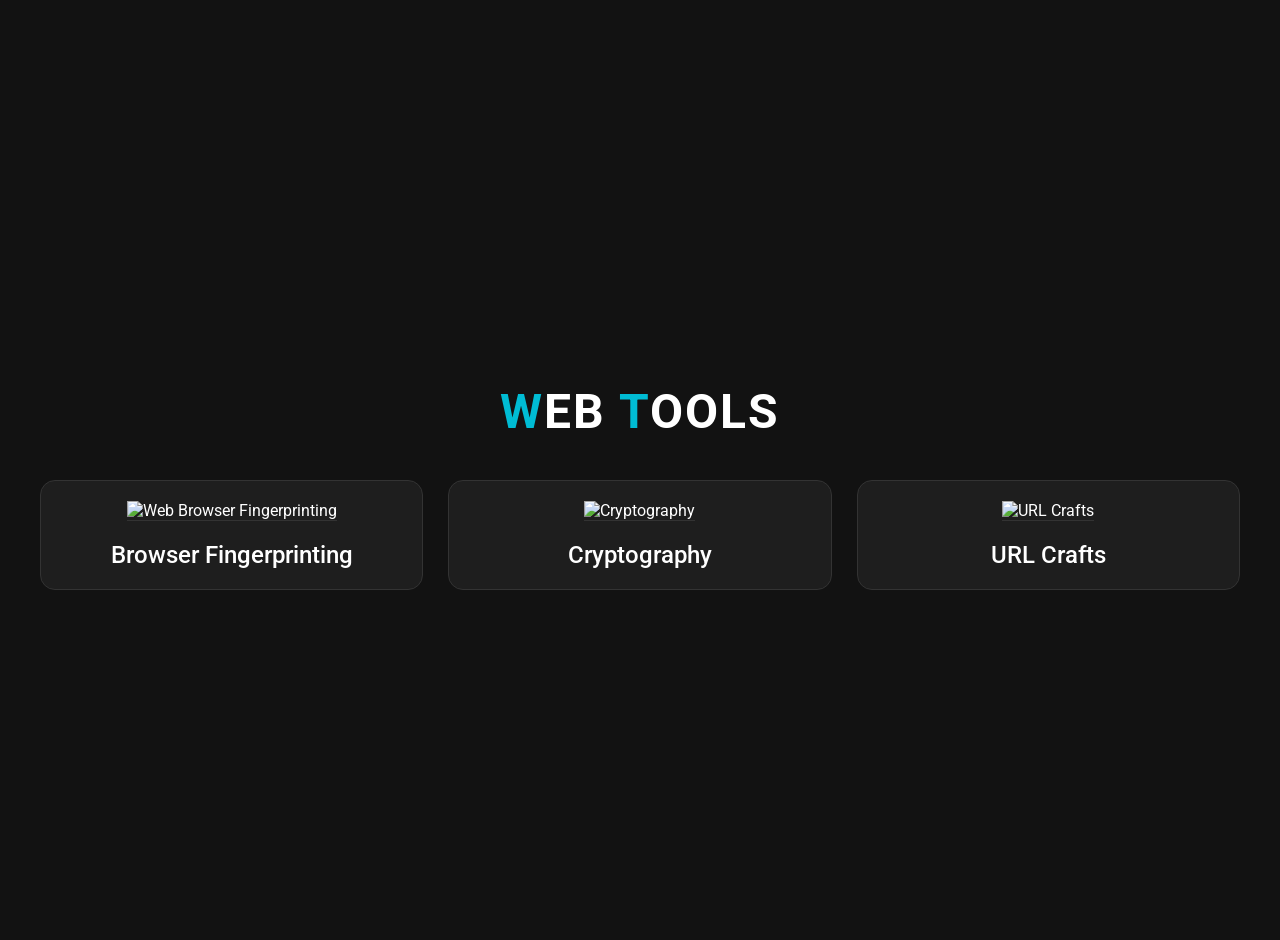
==== index.html @ d9e8bf78 "feat: Redesign UI with a minimalist dark theme This commit introduces a complete redesign of the web" ====
<!DOCTYPE html>
<html lang="en">
    <head>
        <meta charset="UTF-8">
        <meta name="viewport" content="width=device-width, initial-scale=1.0">
        <title>[ Web Tools ]</title>


        <!-- Linking/Importing CSS and JS files -->
        <link rel="preconnect" href="https://fonts.googleapis.com">
        <link rel="preconnect" href="https://fonts.gstatic.com" crossorigin>
        <link href="https://fonts.googleapis.com/css2?family=Roboto:wght@300;400;500;700&display=swap" rel="stylesheet">
        <link rel="stylesheet" href="assets/css/styles.css">
        <script src="assets/js/script.js"></script>

    </head>
    <body>
        
      <h1 class="heading"><span class="initials">W</span>eb<span class="initials"> T</span>ools</h1>

      <div class="container">
        <div class="card">
            <a href="tools/browser_fingerprinting.html">
                <img src="assets/images/browser_fingerprinting.png" alt="Web Browser Fingerprinting">
                <h3>Browser Fingerprinting</h3>
            </a>
        </div>

        <div class="card">
            <a href="tools/cryptography.html">
                <img src="assets/images/cryptography.png" alt="Cryptography">
                <h3>Cryptography</h3>
            </a>
        </div>

        <div class="card">
            <a href="urlcrafts.html">
                <img src="assets/images/urlcrafts.png" alt="URL Crafts">
                <h3>URL Crafts</h3>
            </a>
        </div>
      </div>

    </body>
</html>
---- assets/css/styles.css ----
@import url('https://fonts.googleapis.com/css2?family=Roboto:wght@300;400;500;700&display=swap');

body {
    background-color: #121212;
    color: #ffffff;
    font-family: 'Roboto', sans-serif;
    margin: 0;
    padding: 20px;
    display: flex;
    flex-direction: column;
    align-items: center;
    justify-content: center;
    min-height: 100vh;
    text-align: center;
}

.heading {
    font-size: 3rem;
    font-weight: 700;
    margin-bottom: 40px;
    letter-spacing: 2px;
    text-transform: uppercase;
}

.initials {
    color: #00bcd4;
}

.container {
    display: grid;
    grid-template-columns: repeat(auto-fit, minmax(280px, 1fr));
    gap: 25px;
    width: 100%;
    max-width: 1200px;
    margin: 0 auto;
}

.card {
    background: #1e1e1e;
    border-radius: 15px;
    overflow: hidden;
    text-decoration: none;
    color: #ffffff;
    transition: transform 0.3s ease, box-shadow 0.3s ease;
    border: 1px solid #333;
}

.card:hover {
    transform: translateY(-10px);
    box-shadow: 0 10px 20px rgba(0, 188, 212, 0.2);
}

.card a {
    text-decoration: none;
    color: inherit;
    display: block;
    padding: 20px;
}

.card img {
    width: 100%;
    height: 180px;
    object-fit: cover;
    border-bottom: 1px solid #333;
    margin-bottom: 20px;
}

.card h3 {
    font-size: 1.5rem;
    font-weight: 500;
    margin: 0;
}

@media (max-width: 768px) {
    .heading {
        font-size: 2.5rem;
    }

    .container {
        grid-template-columns: 1fr;
        gap: 20px;
        padding: 0 15px;
    }

    .card img {
        height: 160px;
    }

    .card h3 {
        font-size: 1.3rem;
    }
}

@media (max-width: 480px) {
    .heading {
        font-size: 2rem;
    }

    .card img {
        height: 140px;
    }

    .card h3 {
        font-size: 1.2rem;
    }
}
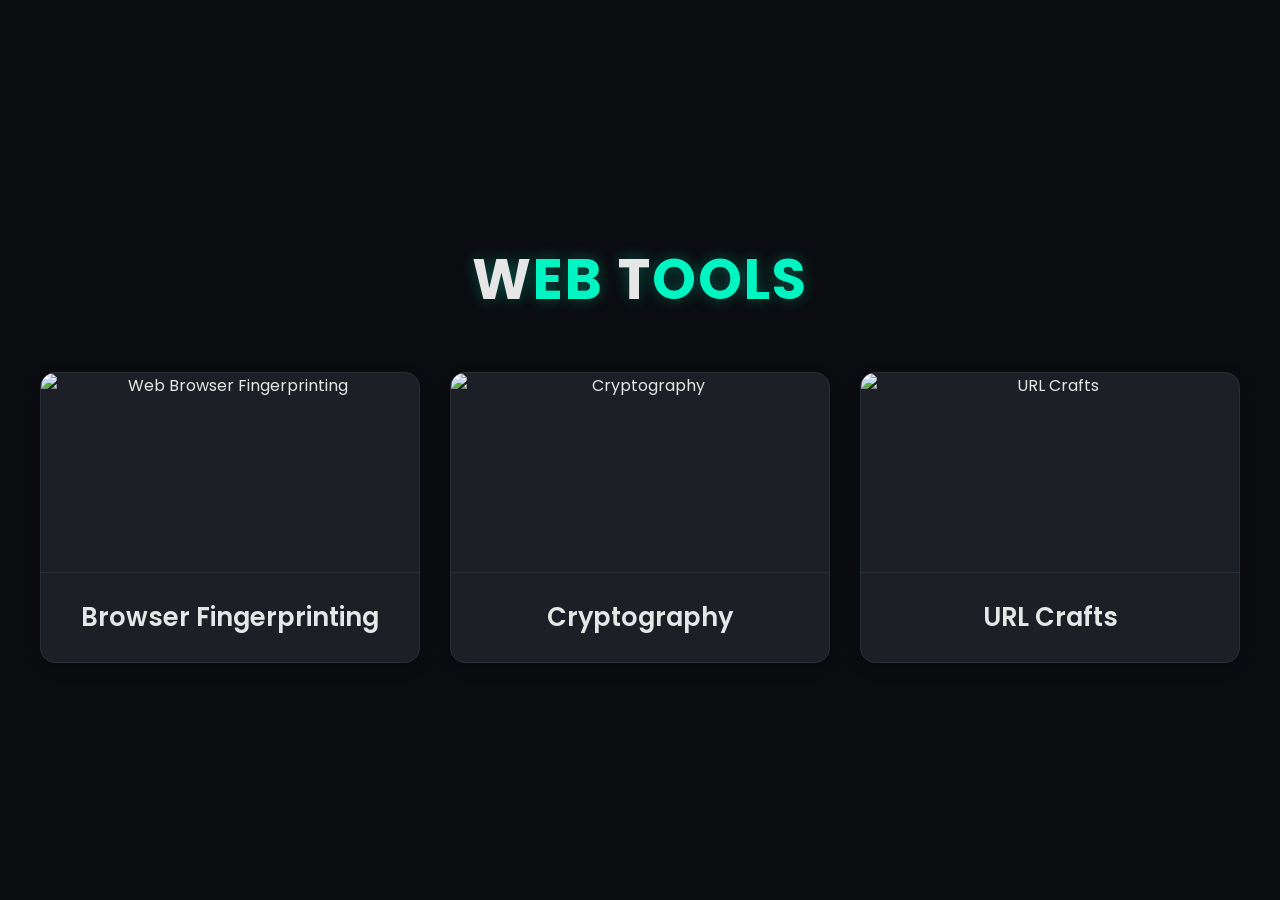
==== commit f16f9ccd: "feat: Overhaul UI with a modern, polished, and 'super cool' design This commit introduces a complete" ====
--- a/index.html
+++ b/index.html
@@ -9,7 +9,7 @@
         <!-- Linking/Importing CSS and JS files -->
         <link rel="preconnect" href="https://fonts.googleapis.com">
         <link rel="preconnect" href="https://fonts.gstatic.com" crossorigin>
-        <link href="https://fonts.googleapis.com/css2?family=Roboto:wght@300;400;500;700&display=swap" rel="stylesheet">
+        <link href="https://fonts.googleapis.com/css2?family=Poppins:wght@300;400;500;600;700&display=swap" rel="stylesheet">
         <link rel="stylesheet" href="assets/css/styles.css">
         <script src="assets/js/script.js"></script>
 
--- a/assets/css/styles.css
+++ b/assets/css/styles.css
@@ -1,106 +1,110 @@
-@import url('https://fonts.googleapis.com/css2?family=Roboto:wght@300;400;500;700&display=swap');
+@import url('https://fonts.googleapis.com/css2?family=Poppins:wght@300;400;500;600;700&display=swap');
+
+:root {
+    --bg-primary: #0a0c10;
+    --bg-secondary: #1c1f26;
+    --text-primary: #e6e6e6;
+    --accent-primary: #00f5c3;
+    --accent-secondary: #00bcd4;
+    --border-color: #2a2e37;
+}
+
+* {
+    margin: 0;
+    padding: 0;
+    box-sizing: border-box;
+}
 
 body {
-    background-color: #121212;
-    color: #ffffff;
-    font-family: 'Roboto', sans-serif;
-    margin: 0;
-    padding: 20px;
+    background-color: var(--bg-primary);
+    color: var(--text-primary);
+    font-family: 'Poppins', sans-serif;
     display: flex;
     flex-direction: column;
     align-items: center;
     justify-content: center;
     min-height: 100vh;
+    padding: 40px;
     text-align: center;
 }
 
 .heading {
-    font-size: 3rem;
+    font-size: 3.5rem;
     font-weight: 700;
-    margin-bottom: 40px;
+    margin-bottom: 50px;
     letter-spacing: 2px;
     text-transform: uppercase;
+    color: var(--accent-primary);
+    text-shadow: 0 0 15px rgba(0, 245, 195, 0.3);
 }
 
 .initials {
-    color: #00bcd4;
+    color: var(--text-primary);
 }
 
 .container {
     display: grid;
-    grid-template-columns: repeat(auto-fit, minmax(280px, 1fr));
-    gap: 25px;
+    grid-template-columns: repeat(auto-fit, minmax(300px, 1fr));
+    gap: 30px;
     width: 100%;
     max-width: 1200px;
     margin: 0 auto;
 }
 
 .card {
-    background: #1e1e1e;
+    background: var(--bg-secondary);
     border-radius: 15px;
     overflow: hidden;
     text-decoration: none;
-    color: #ffffff;
+    color: var(--text-primary);
     transition: transform 0.3s ease, box-shadow 0.3s ease;
-    border: 1px solid #333;
+    border: 1px solid var(--border-color);
+    box-shadow: 0 5px 15px rgba(0, 0, 0, 0.2);
 }
 
 .card:hover {
     transform: translateY(-10px);
-    box-shadow: 0 10px 20px rgba(0, 188, 212, 0.2);
+    box-shadow: 0 15px 30px rgba(0, 245, 195, 0.15);
+    border-color: var(--accent-primary);
 }
 
 .card a {
     text-decoration: none;
     color: inherit;
-    display: block;
-    padding: 20px;
+    display: flex;
+    flex-direction: column;
+    height: 100%;
 }
 
 .card img {
     width: 100%;
-    height: 180px;
+    height: 200px;
     object-fit: cover;
-    border-bottom: 1px solid #333;
-    margin-bottom: 20px;
+    border-bottom: 1px solid var(--border-color);
 }
 
 .card h3 {
-    font-size: 1.5rem;
-    font-weight: 500;
+    font-size: 1.6rem;
+    font-weight: 600;
     margin: 0;
+    padding: 25px 20px;
+    flex-grow: 1;
+    display: flex;
+    align-items: center;
+    justify-content: center;
 }
 
 @media (max-width: 768px) {
     .heading {
-        font-size: 2.5rem;
-    }
-
-    .container {
-        grid-template-columns: 1fr;
-        gap: 20px;
-        padding: 0 15px;
-    }
-
-    .card img {
-        height: 160px;
-    }
-
-    .card h3 {
-        font-size: 1.3rem;
+        font-size: 2.8rem;
     }
 }
 
 @media (max-width: 480px) {
     .heading {
-        font-size: 2rem;
+        font-size: 2.2rem;
     }
-
-    .card img {
-        height: 140px;
-    }
-
-    .card h3 {
-        font-size: 1.2rem;
+    .container {
+        grid-template-columns: 1fr;
     }
 }
